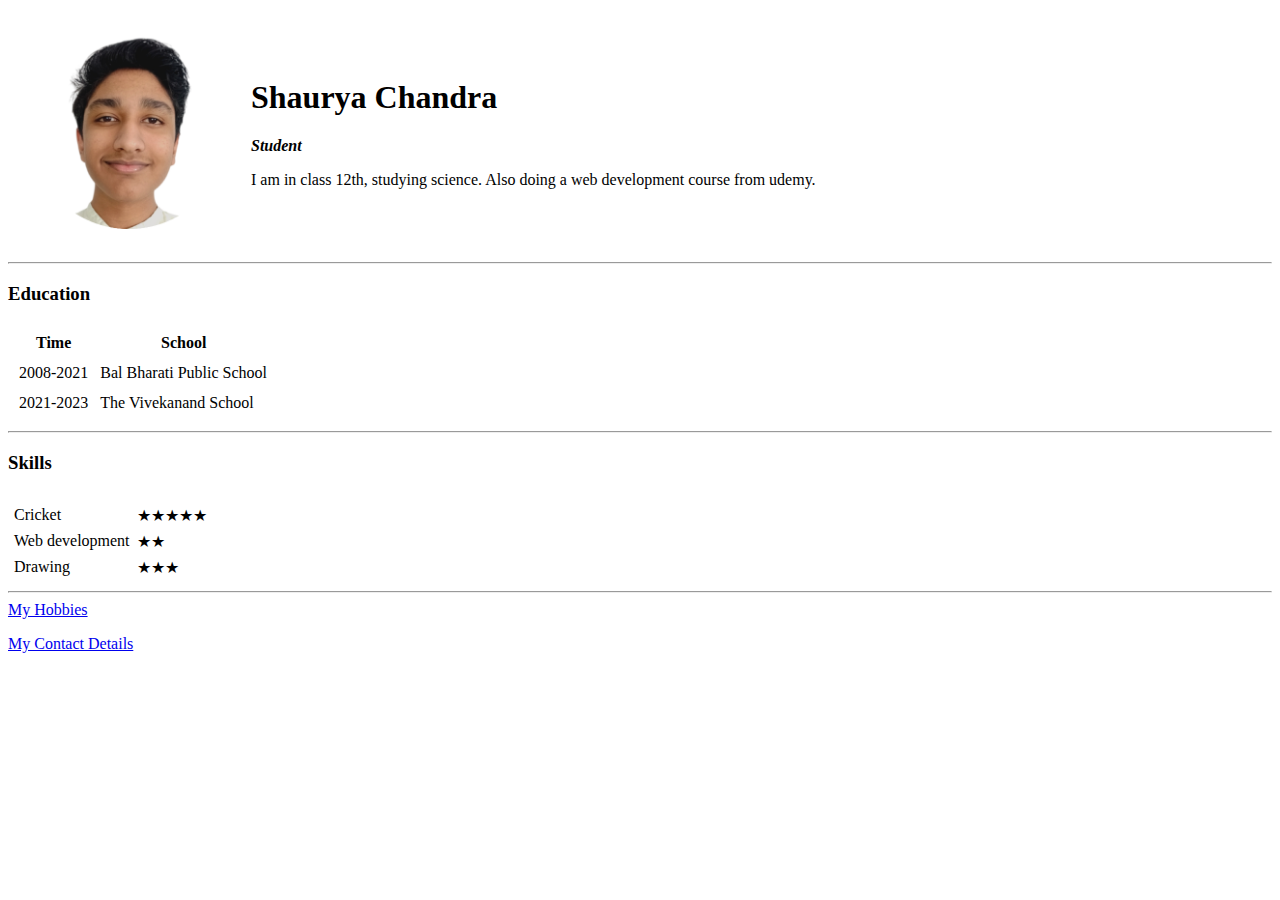
==== index.html @ 4a2d2bf9 "Add initial CV website files" ====
<!DOCTYPE html>
<html lang="en" dir="ltr">

<head>
  <meta charset="utf-8">
  <title>Shaurya's Personal Site</title>
</head>

<body>
  <table cellspacing="20">
    <tr>
      <td><img width="200" height="200" src="shaur-modified.png" alt="Shaurya's profile <picture>
       </picture>"></td>
      <td>
        <h1>Shaurya Chandra</h1>
        <p><em><strong>Student</strong></em></p>
        <p>I am in class 12th, studying science. Also doing a web development course from udemy. </p>
      </td>
    </tr>
  </table>
  <hr>

  <h3>Education</h3>
  <table cellspacing="10">
    <thead>
      <tr>
        <th>Time</th>
        <th>School</th>
      </tr>
    </thead>
    <tbody>
      <tr>
        <td>2008-2021</td>
        <td>Bal Bharati Public School</td>
      </tr>
      <tr>
        <td>2021-2023</td>
        <td>The Vivekanand School</td>
      </tr>
    </tbody>
  </table>
  <hr>
  <h3>Skills</h3>
  <table cellspacing="5">
    <td>
      <tr>
        <td>Cricket</td>
        <td>★★★★★</td>
      </tr>
      <tr>
        <td>Web development</td>
        <td>★★</td>
      </tr>
      <tr>
        <td>Drawing</td>
        <td>★★★</td>
      </tr>
    </td>
  </table>
  <hr>




  <a href="hobbies.html">My Hobbies</a>
  <p><a href="My contact details.html">My Contact Details</a></p>

  </ol>
</body>

</html>
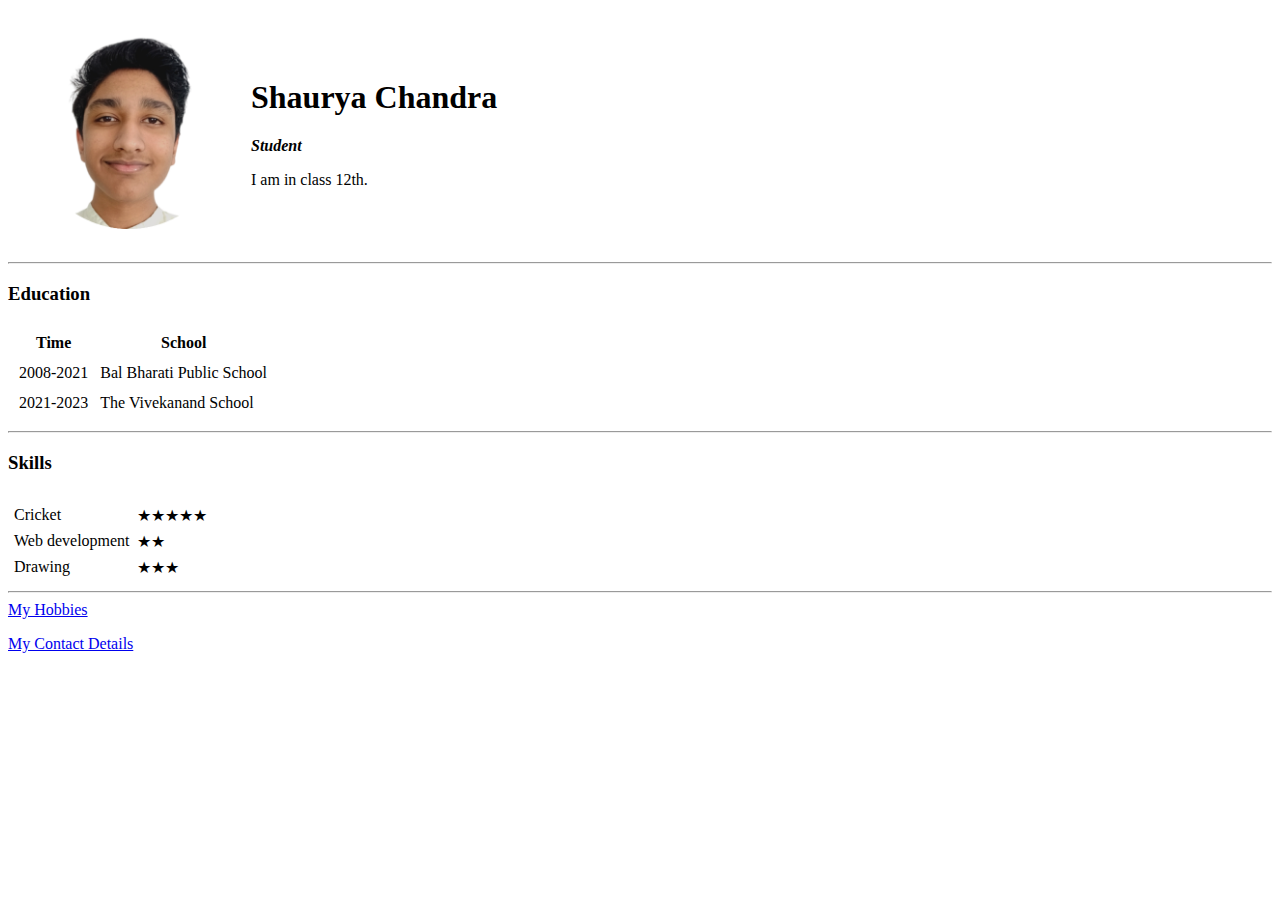
==== commit 84bb24f5: "Update index.html" ====
--- a/index.html
+++ b/index.html
@@ -14,7 +14,7 @@
       <td>
         <h1>Shaurya Chandra</h1>
         <p><em><strong>Student</strong></em></p>
-        <p>I am in class 12th, studying science. Also doing a web development course from udemy. </p>
+        <p>I am in class 12th. </p>
       </td>
     </tr>
   </table>
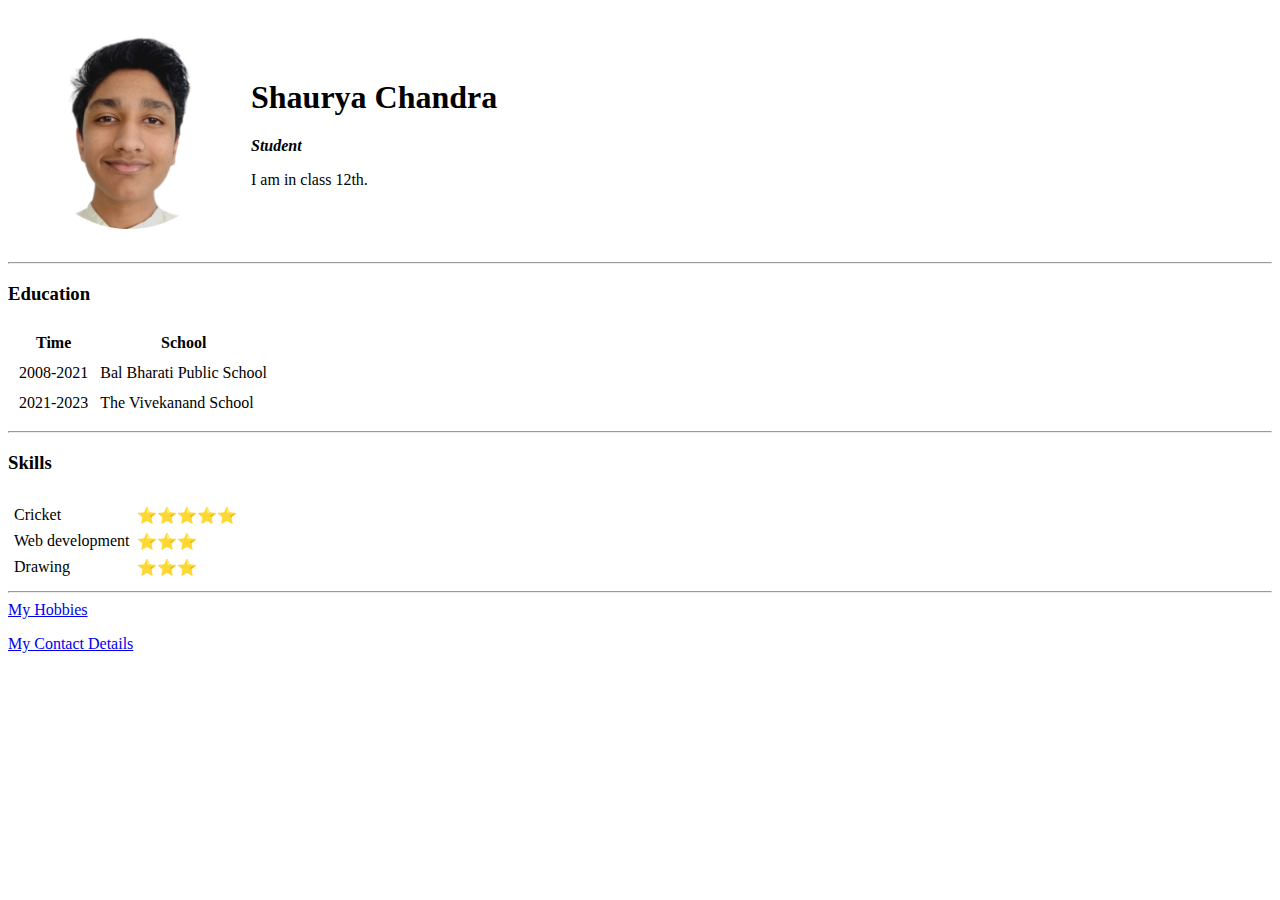
==== commit 8c3e449d: "Update index.html" ====
--- a/index.html
+++ b/index.html
@@ -45,15 +45,15 @@
     <td>
       <tr>
         <td>Cricket</td>
-        <td>★★★★★</td>
+        <td>⭐⭐⭐⭐⭐</td>
       </tr>
       <tr>
         <td>Web development</td>
-        <td>★★</td>
+        <td>⭐⭐⭐</td>
       </tr>
       <tr>
         <td>Drawing</td>
-        <td>★★★</td>
+        <td>⭐⭐⭐</td>
       </tr>
     </td>
   </table>
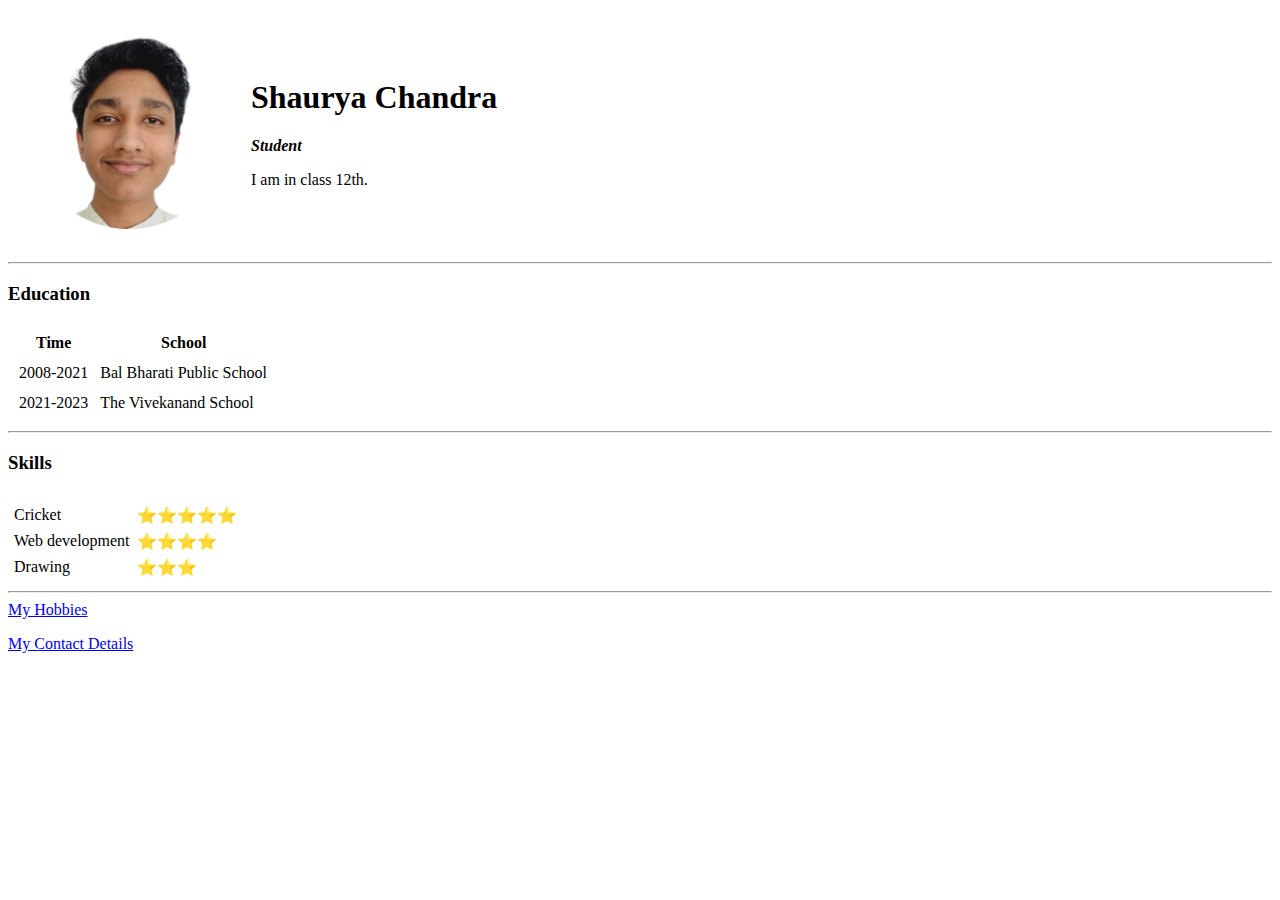
==== commit 95698c3e: "Update index.html" ====
--- a/index.html
+++ b/index.html
@@ -49,7 +49,7 @@
       </tr>
       <tr>
         <td>Web development</td>
-        <td>⭐⭐⭐</td>
+        <td>⭐⭐⭐⭐</td>
       </tr>
       <tr>
         <td>Drawing</td>
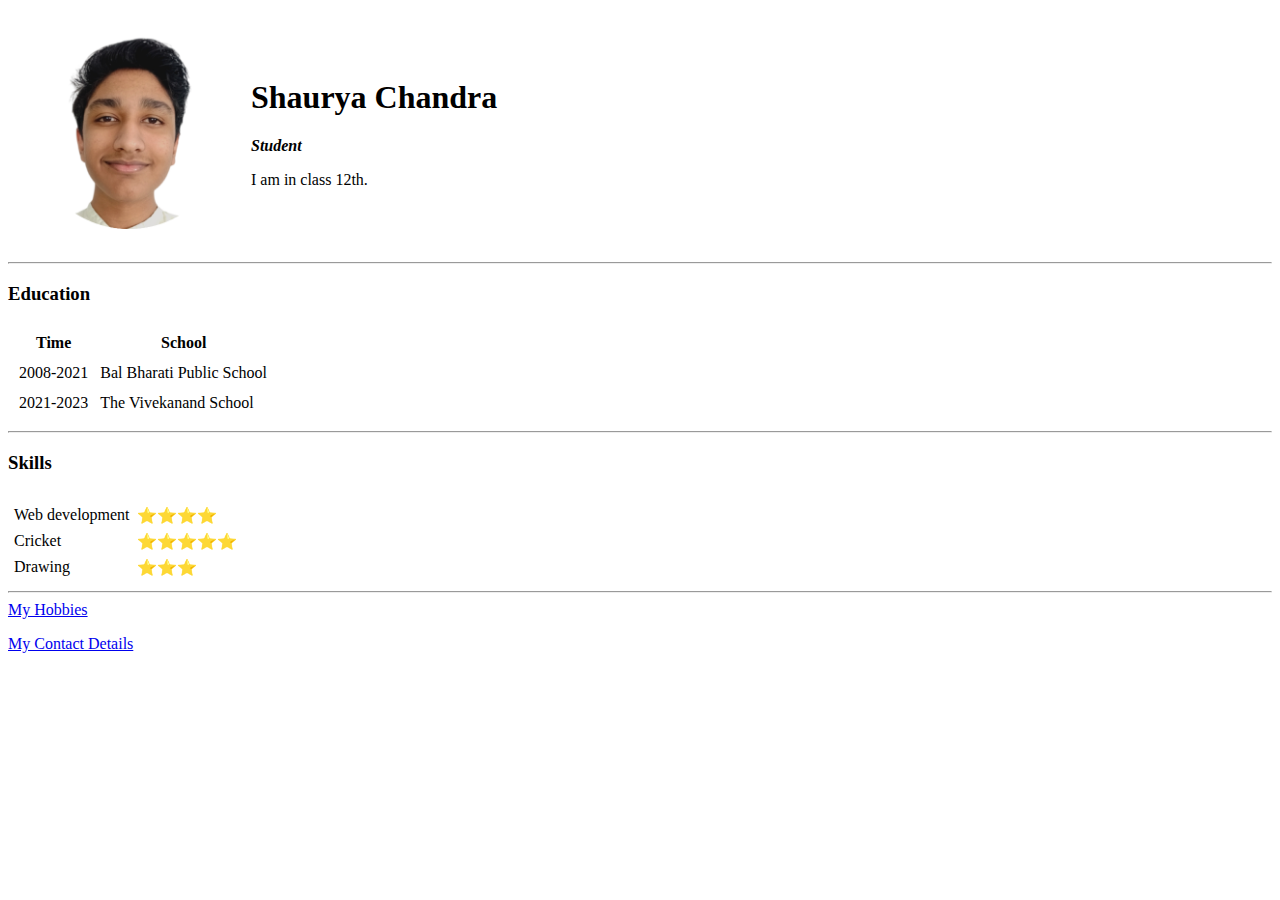
==== commit 24f5e0f0: "Update index.html" ====
--- a/index.html
+++ b/index.html
@@ -43,13 +43,13 @@
   <h3>Skills</h3>
   <table cellspacing="5">
     <td>
+       <tr>
+        <td>Web development</td>
+        <td>⭐⭐⭐⭐</td>
+      </tr>
       <tr>
         <td>Cricket</td>
         <td>⭐⭐⭐⭐⭐</td>
-      </tr>
-      <tr>
-        <td>Web development</td>
-        <td>⭐⭐⭐⭐</td>
       </tr>
       <tr>
         <td>Drawing</td>
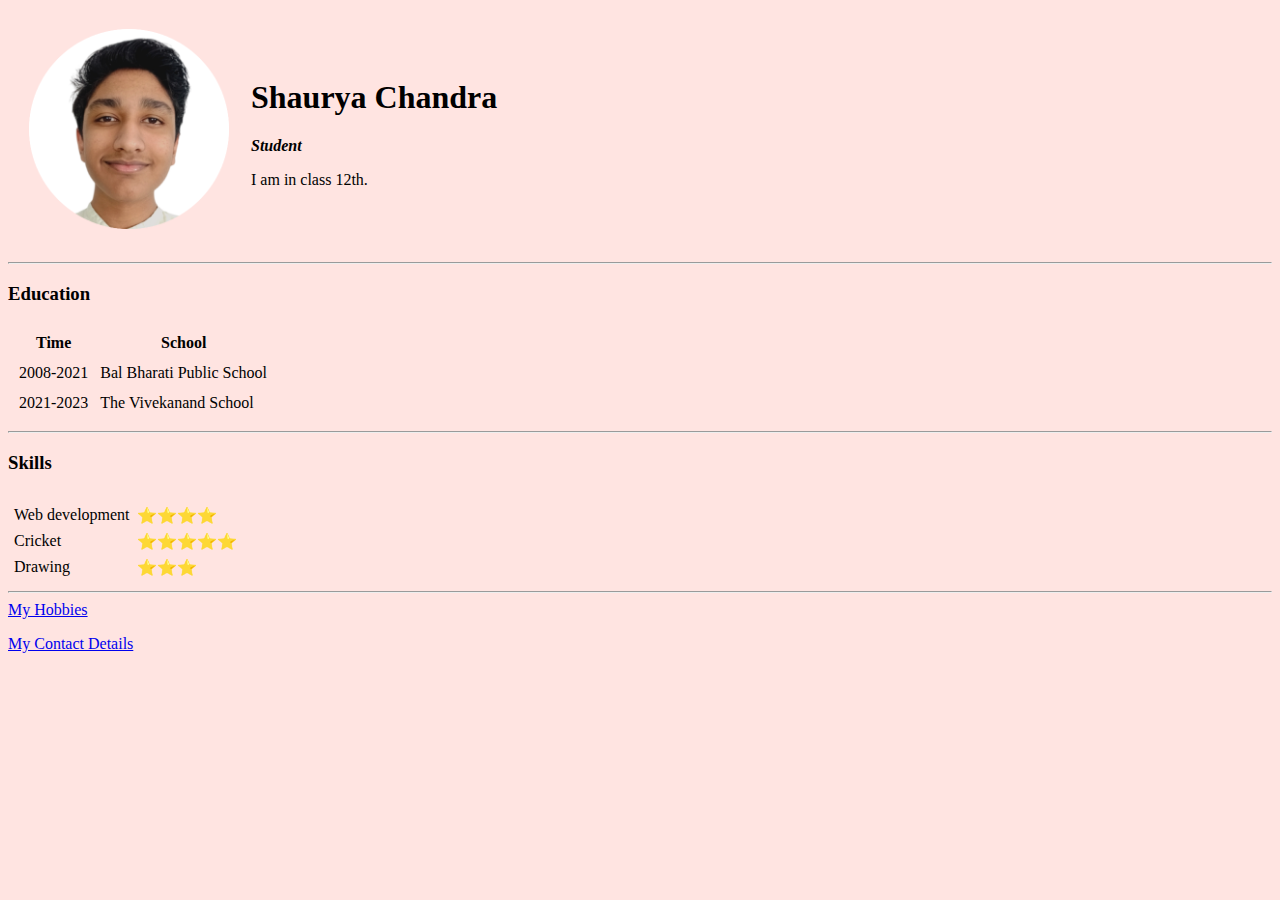
==== commit 83ca6568: "Update index.html" ====
--- a/index.html
+++ b/index.html
@@ -6,7 +6,7 @@
   <title>Shaurya's Personal Site</title>
 </head>
 
-<body>
+<body style="background-color: mistyrose;">
   <table cellspacing="20">
     <tr>
       <td><img width="200" height="200" src="shaur-modified.png" alt="Shaurya's profile <picture>
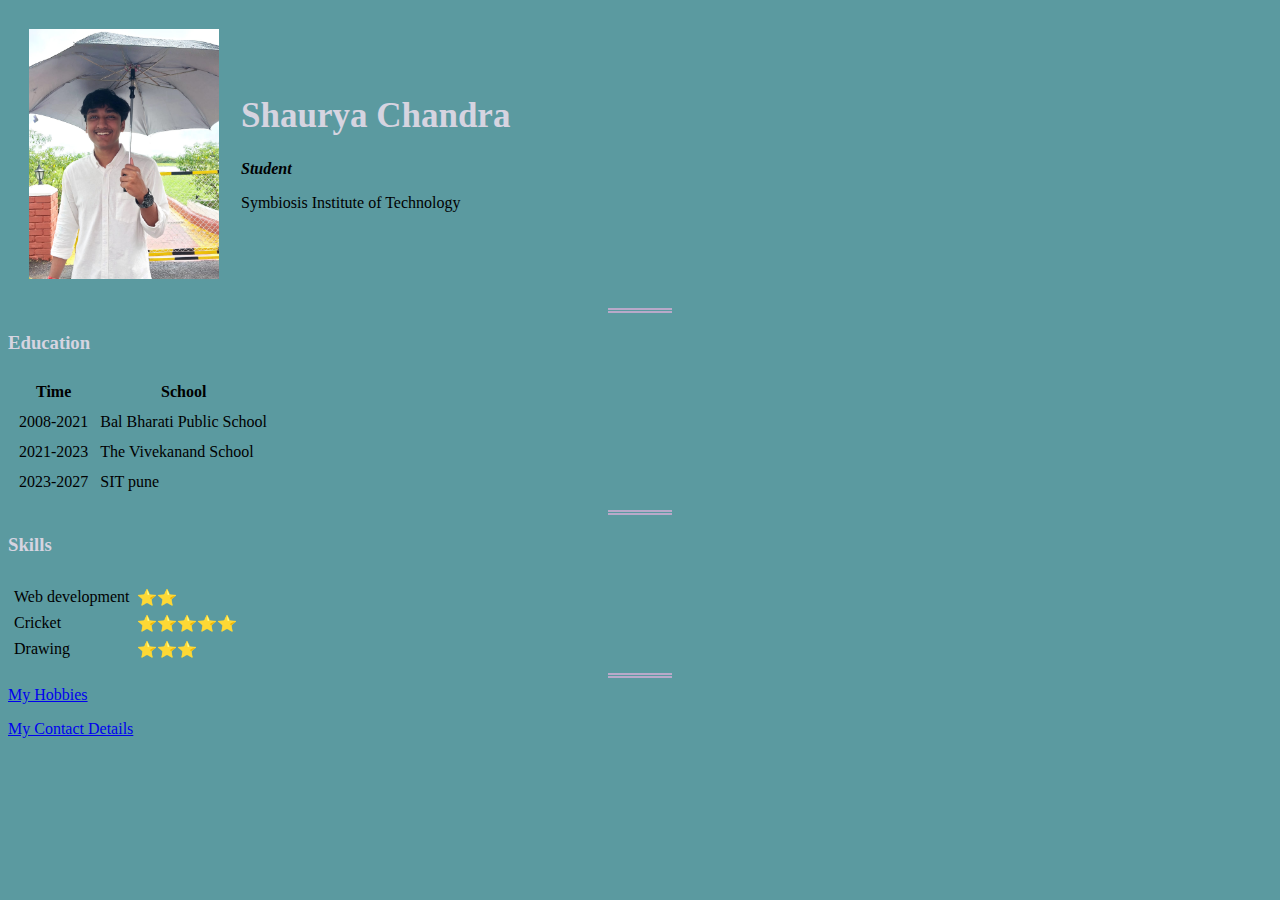
==== commit 502ce486: "Add files via upload" ====
--- a/index.html
+++ b/index.html
@@ -1,25 +1,25 @@
-<!DOCTYPE html>
-<html lang="en" dir="ltr">
+<!DOCTYPE html<html lang="en" dir="ltr">
 
 <head>
   <meta charset="utf-8">
   <title>Shaurya's Personal Site</title>
+<link rel="stylesheet" href="css/styles.css">
+
 </head>
 
-<body style="background-color: mistyrose;">
+<body>
   <table cellspacing="20">
     <tr>
-      <td><img width="200" height="200" src="shaur-modified.png" alt="Shaurya's profile <picture>
+      <td><img height="250" width="190" src="shaur-modified.png" alt="Shaurya's profile <picture>
        </picture>"></td>
       <td>
         <h1>Shaurya Chandra</h1>
         <p><em><strong>Student</strong></em></p>
-        <p>I am in class 12th. </p>
+        <p>Symbiosis Institute of Technology</p>
       </td>
     </tr>
   </table>
   <hr>
-
   <h3>Education</h3>
   <table cellspacing="10">
     <thead>
@@ -37,15 +37,19 @@
         <td>2021-2023</td>
         <td>The Vivekanand School</td>
       </tr>
+      <tr>
+        <td>2023-2027</td>
+        <td>SIT pune</td>
+      </tr>
     </tbody>
   </table>
   <hr>
   <h3>Skills</h3>
   <table cellspacing="5">
     <td>
-       <tr>
+      <tr>
         <td>Web development</td>
-        <td>⭐⭐⭐⭐</td>
+        <td>⭐⭐</td>
       </tr>
       <tr>
         <td>Cricket</td>
@@ -58,11 +62,8 @@
     </td>
   </table>
   <hr>
+  <a href="hobbies.html">My Hobbies</a>
 
-
-
-
-  <a href="hobbies.html">My Hobbies</a>
   <p><a href="My contact details.html">My Contact Details</a></p>
 
   </ol>
--- a/css/styles.css
+++ b/css/styles.css
@@ -0,0 +1,21 @@
+/********************TAG SELECTORS********************/
+
+body {
+  background-color: #5b9aa0;
+}
+
+hr {
+  border-style: double none none;
+  width: 05%;
+  border-color: #b8a9c9;
+  border-width: 5px;
+}
+
+h1 {
+  color: #d6d4e0;
+  font-size: 35px
+}
+
+h3 {
+  color: #d6d4e0;
+}
